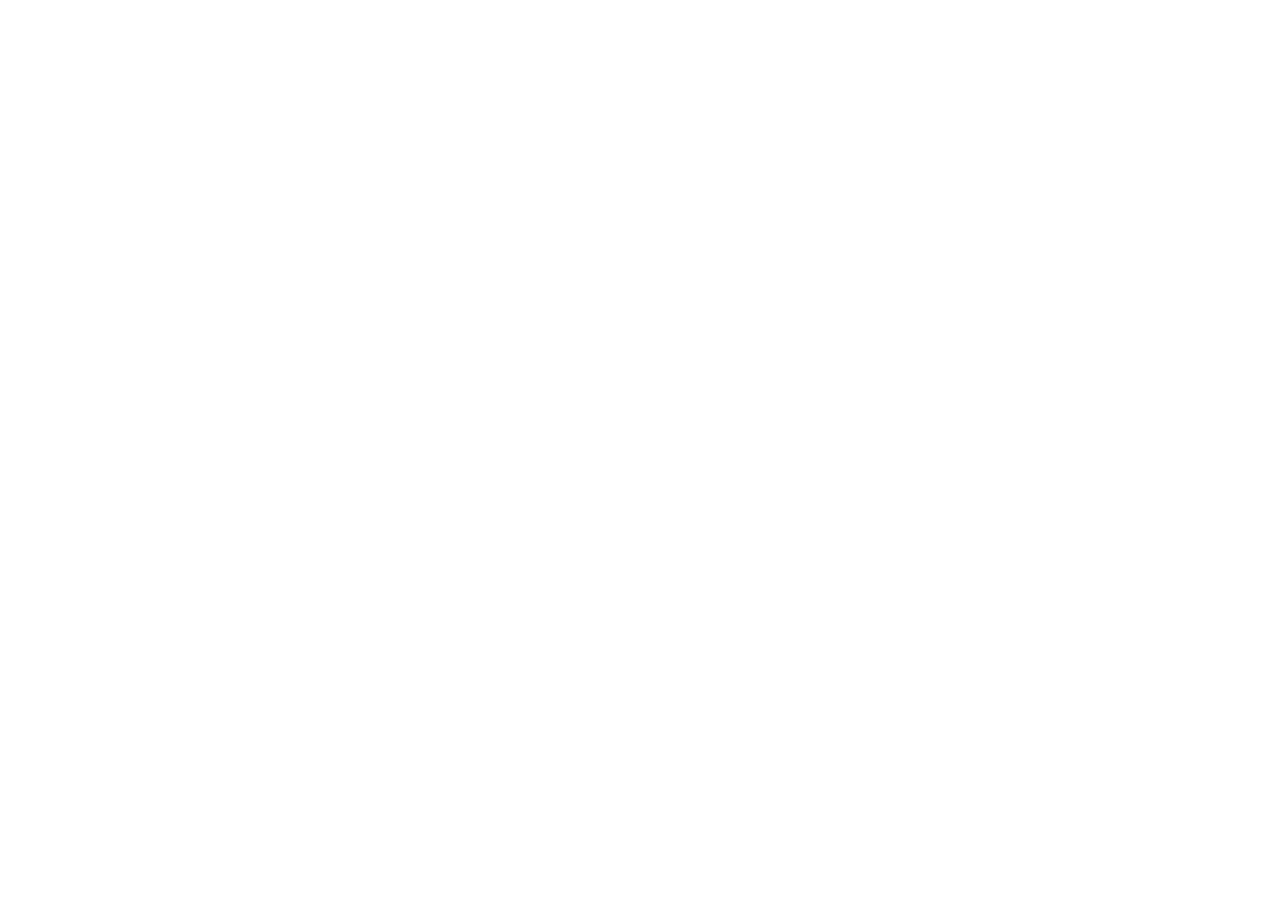
==== index.html @ bd1796d8 "ini repo" ====
<!doctype html>
<html lang="en">
  <head>
    <meta charset="UTF-8" />
    <meta name="viewport" content="width=device-width, initial-scale=1.0" />
    <title>Shop</title>
    <link rel="stylesheet" href="css/style.css" />
    <link rel="stylesheet" href="css/reset.css" />
  </head>
  <body>
    <header></header>
    <main></main>
    <footer></footer>
  </body>
</html>
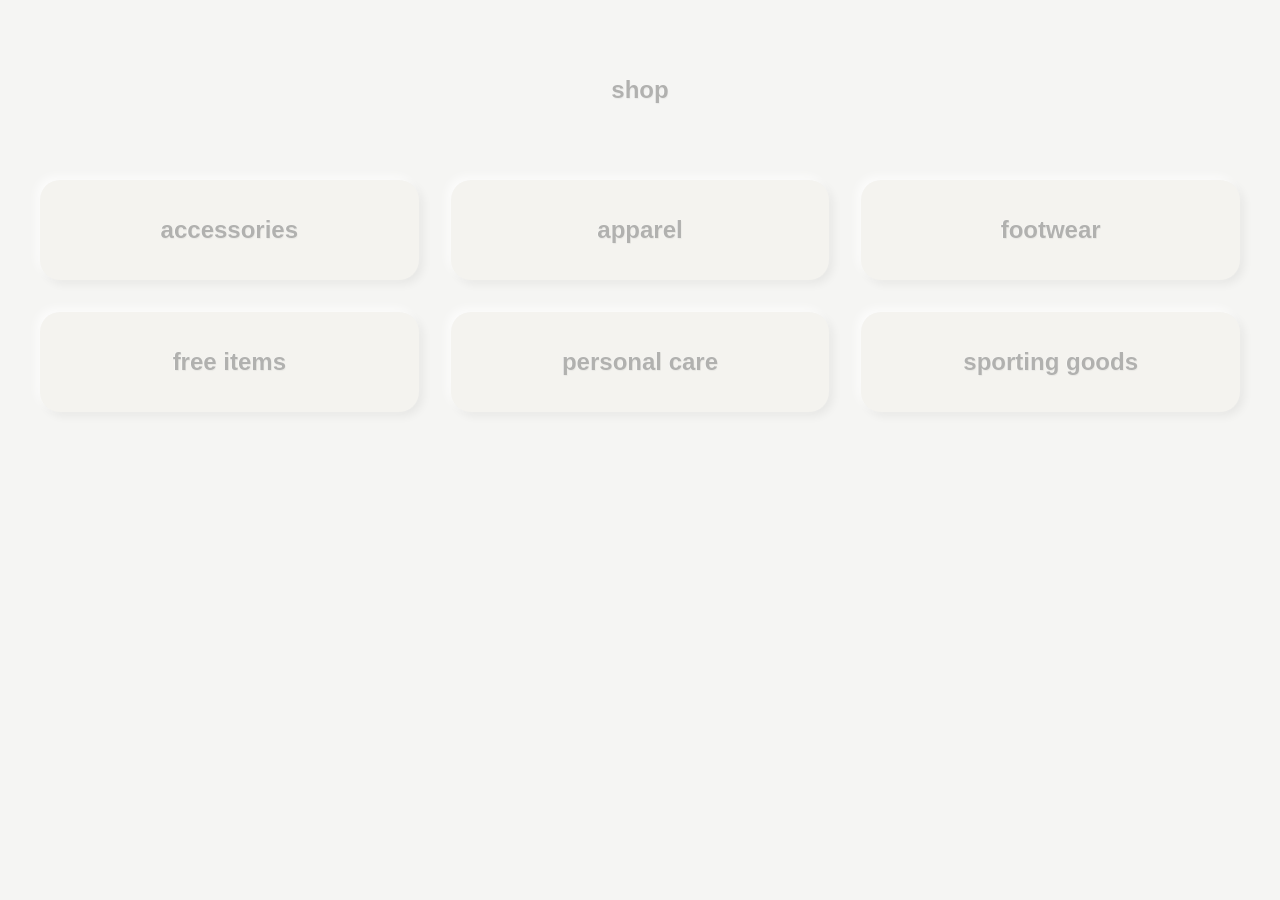
==== commit 6dd676f4: "the whole shabang" ====
--- a/index.html
+++ b/index.html
@@ -4,12 +4,22 @@
     <meta charset="UTF-8" />
     <meta name="viewport" content="width=device-width, initial-scale=1.0" />
     <title>Shop</title>
+    <link rel="stylesheet" href="css/reset.css" />
     <link rel="stylesheet" href="css/style.css" />
-    <link rel="stylesheet" href="css/reset.css" />
+    <link rel="stylesheet" href="css/index.css" />
   </head>
   <body>
-    <header></header>
-    <main></main>
+    <header>
+      <a href="index.html" class="header">Shop</a>
+    </header>
+    <main class="grid_1_1_1">
+      <a href="list.html" class="button">Accessories</a>
+      <a href="list.html" class="button">Apparel</a>
+      <a href="list.html" class="button">Footwear</a>
+      <a href="list.html" class="button">Free items</a>
+      <a href="list.html" class="button">Personal care</a>
+      <a href="list.html" class="button">Sporting goods</a>
+    </main>
     <footer></footer>
   </body>
 </html>
--- a/css/style.css
+++ b/css/style.css
@@ -0,0 +1,44 @@
+body {
+  background: #f5f5f3;
+  font-family: "helvetica neue", arial, sans-serif;
+  margin: 0 auto;
+  max-width: 1200px;
+  color: #b1b1af;
+  text-shadow:
+    -0.5px -0.5px 1px rgba(255, 255, 255, 0.9),
+    0.5px 0.5px 1px rgba(0, 0, 0, 0.05);
+}
+
+a {
+  text-decoration: none;
+  color: #b1b1af;
+}
+
+.header {
+  text-decoration: none;
+  color: #b1b1af;
+  font-size: 1.5rem;
+  font-weight: 700;
+}
+
+header {
+  display: flex;
+  justify-content: center;
+  align-items: center;
+  height: 20vh;
+  text-transform: lowercase;
+}
+
+.name {
+  font-weight: 700;
+  font-size: 1.2rem;
+}
+
+.brand {
+  font-weight: 300;
+}
+
+.price {
+  font-style: italic;
+  font-weight: 400;
+}
--- a/css/index.css
+++ b/css/index.css
@@ -0,0 +1,35 @@
+a {
+  text-decoration: none;
+  color: #b1b1af;
+  font-size: 1.5rem;
+  font-weight: 700;
+}
+
+.grid_1_1_1 {
+  display: grid;
+  grid-template-columns: 1fr 1fr 1fr;
+  margin: 0 auto;
+  gap: 2rem;
+  text-align: center;
+}
+
+.button {
+  box-shadow:
+    -4px -4px 10px rgba(255, 255, 255, 0.7),
+    4px 4px 10px rgba(0, 0, 0, 0.06),
+    inset 0 0 0 rgba(0, 0, 0, 0);
+  background-color: #f4f3ef;
+  padding: 2rem;
+  border-radius: 20px;
+  transition: all 0.3s ease;
+  cursor: pointer;
+  text-transform: lowercase;
+}
+
+.button:hover {
+  box-shadow:
+    0 0 0 rgba(255, 255, 255, 0),
+    0 0 0 rgba(0, 0, 0, 0),
+    inset 4px 4px 10px rgba(0, 0, 0, 0.06),
+    inset -4px -4px 10px rgba(255, 255, 255, 0.7);
+}
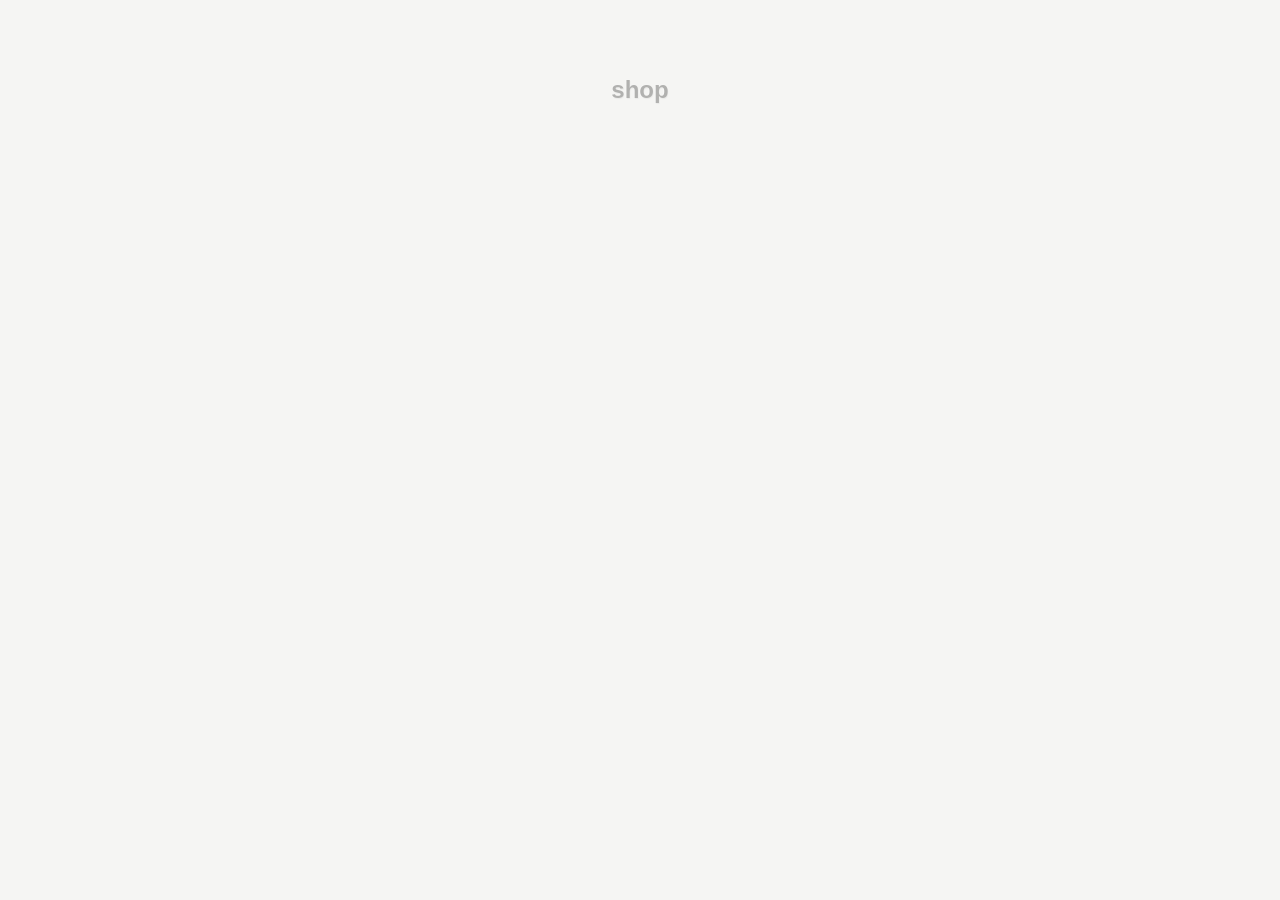
==== commit 213a82af: "json index" ====
--- a/index.html
+++ b/index.html
@@ -7,19 +7,13 @@
     <link rel="stylesheet" href="css/reset.css" />
     <link rel="stylesheet" href="css/style.css" />
     <link rel="stylesheet" href="css/index.css" />
+    <script src="js/json.js" defer></script>
   </head>
   <body>
     <header>
       <a href="index.html" class="header">Shop</a>
     </header>
-    <main class="grid_1_1_1">
-      <a href="list.html" class="button">Accessories</a>
-      <a href="list.html" class="button">Apparel</a>
-      <a href="list.html" class="button">Footwear</a>
-      <a href="list.html" class="button">Free items</a>
-      <a href="list.html" class="button">Personal care</a>
-      <a href="list.html" class="button">Sporting goods</a>
-    </main>
+    <main class="grid_1_1_1"></main>
     <footer></footer>
   </body>
 </html>
--- a/css/index.css
+++ b/css/index.css
@@ -33,3 +33,13 @@
     inset 4px 4px 10px rgba(0, 0, 0, 0.06),
     inset -4px -4px 10px rgba(255, 255, 255, 0.7);
 }
+
+@media (max-width: 425px) {
+  .grid_1_1_1 {
+    display: block;
+  }
+  .button {
+    display: block;
+    margin: 0 2rem 2rem 2rem;
+  }
+}
